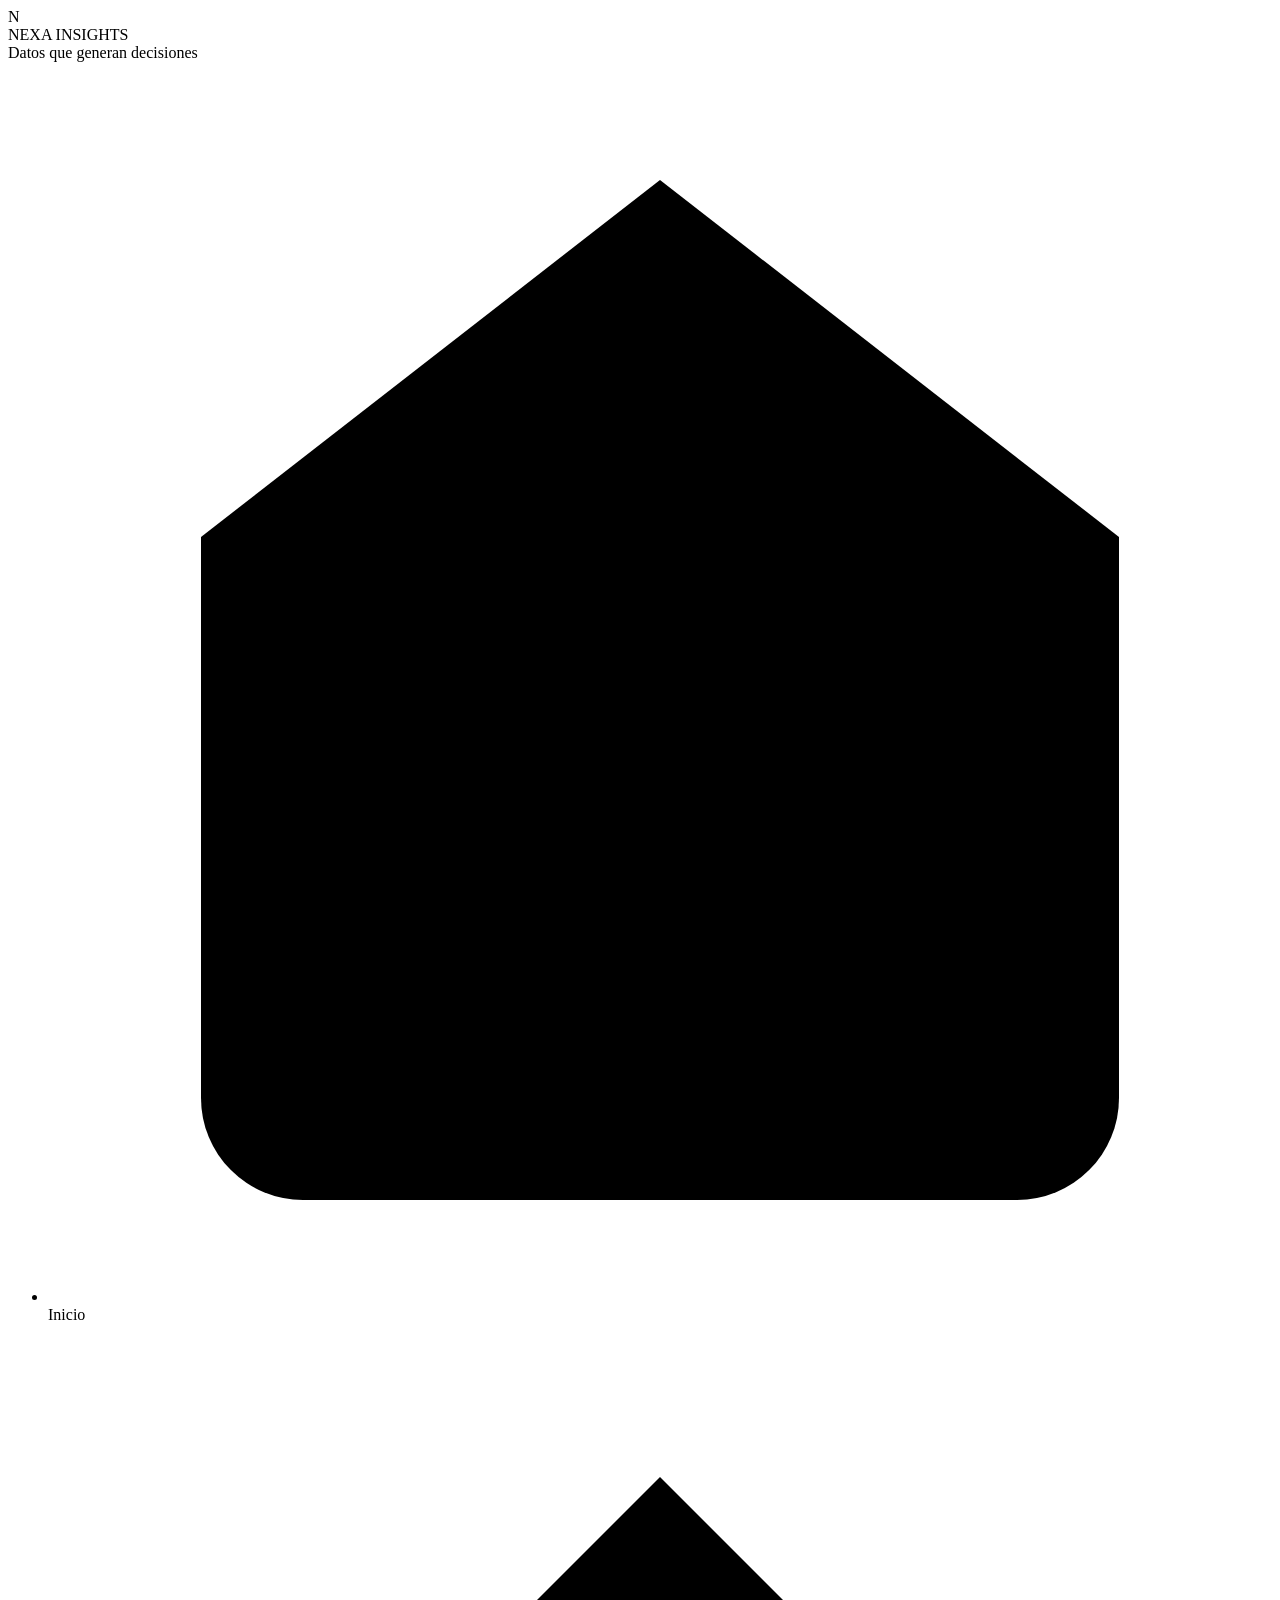
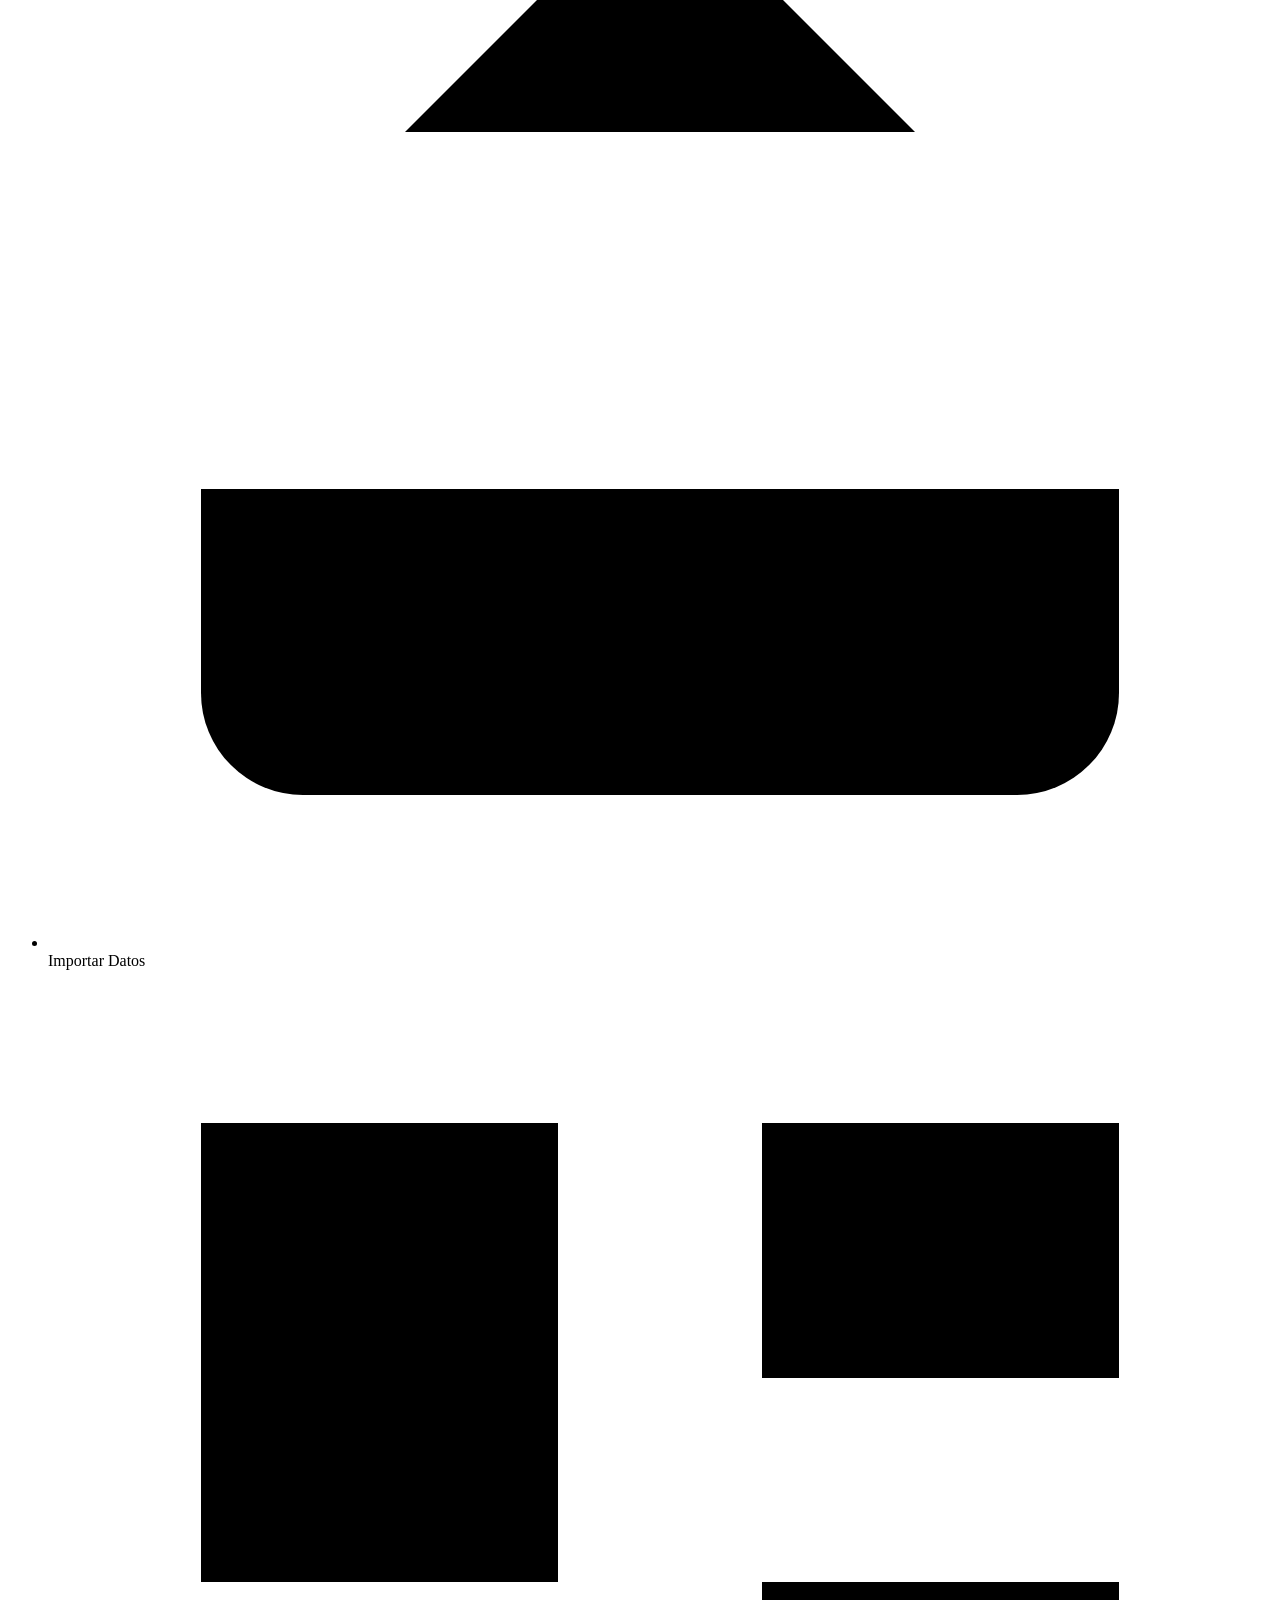
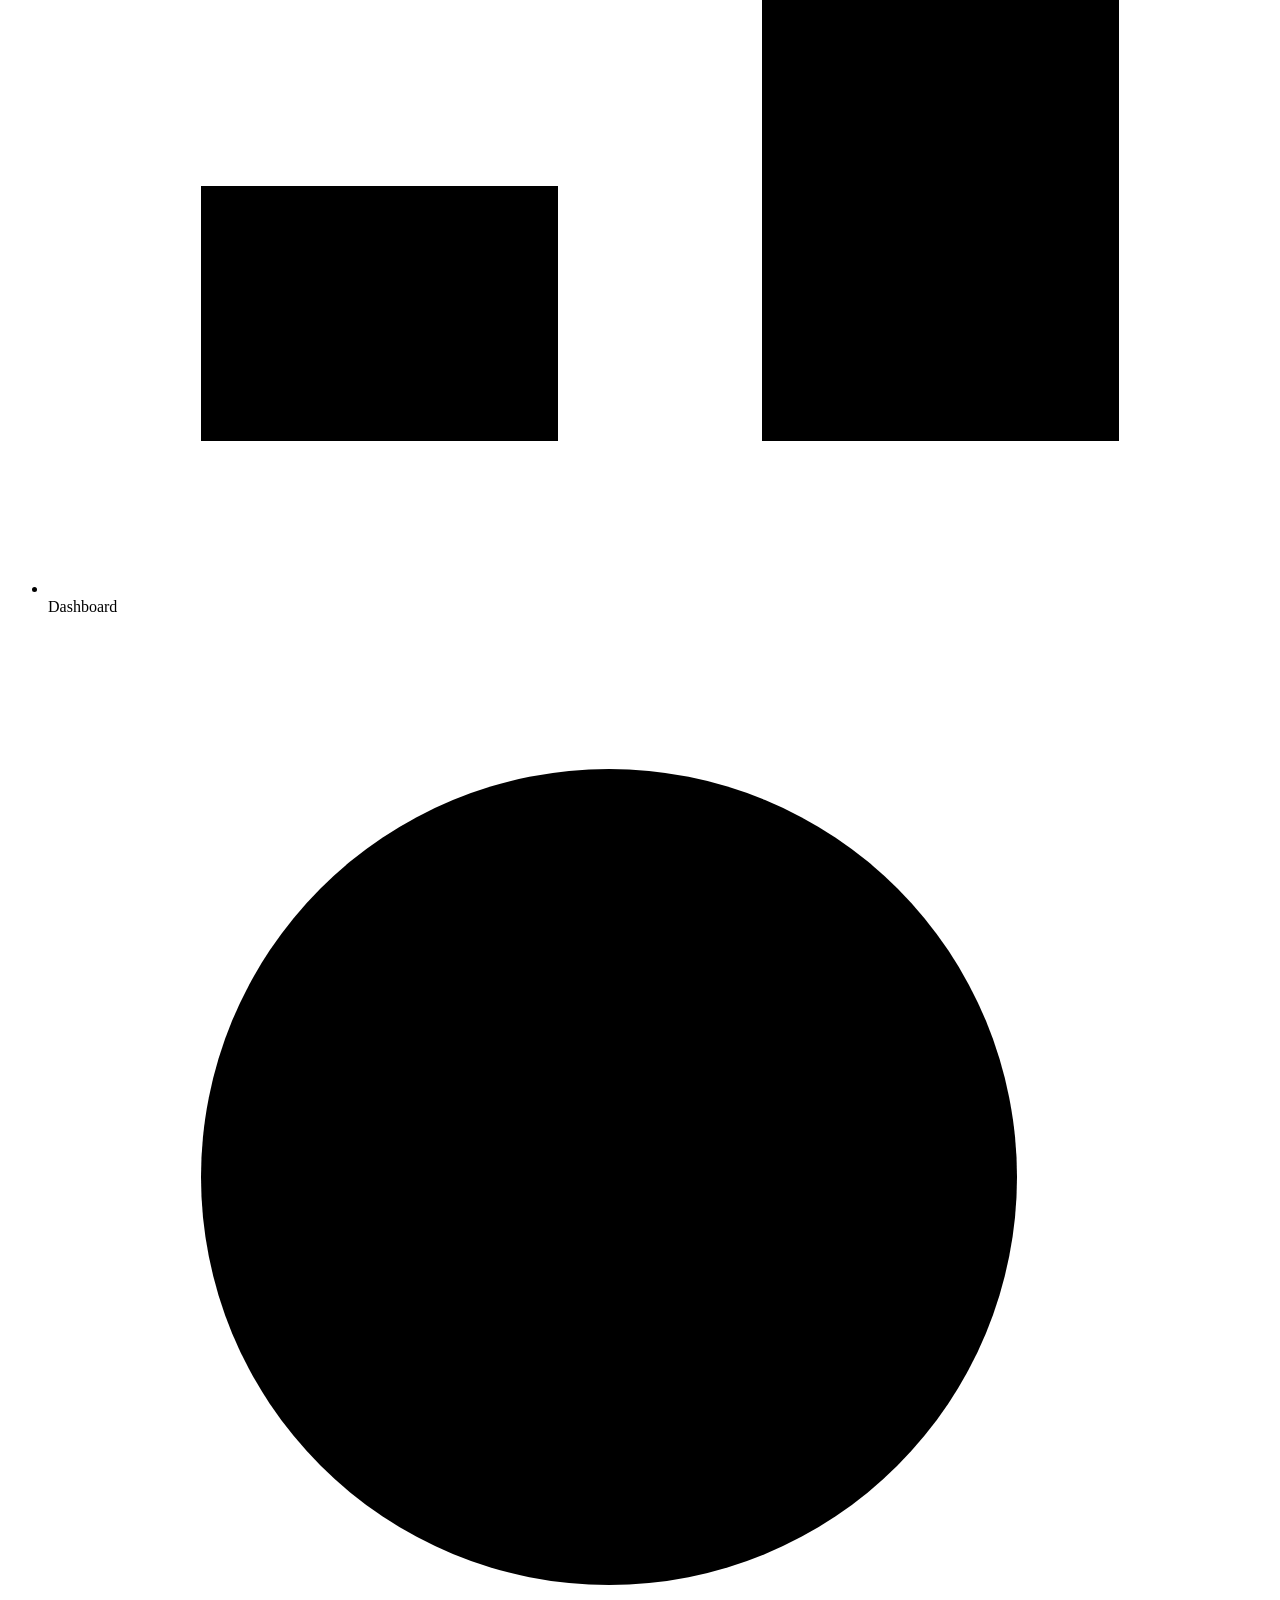
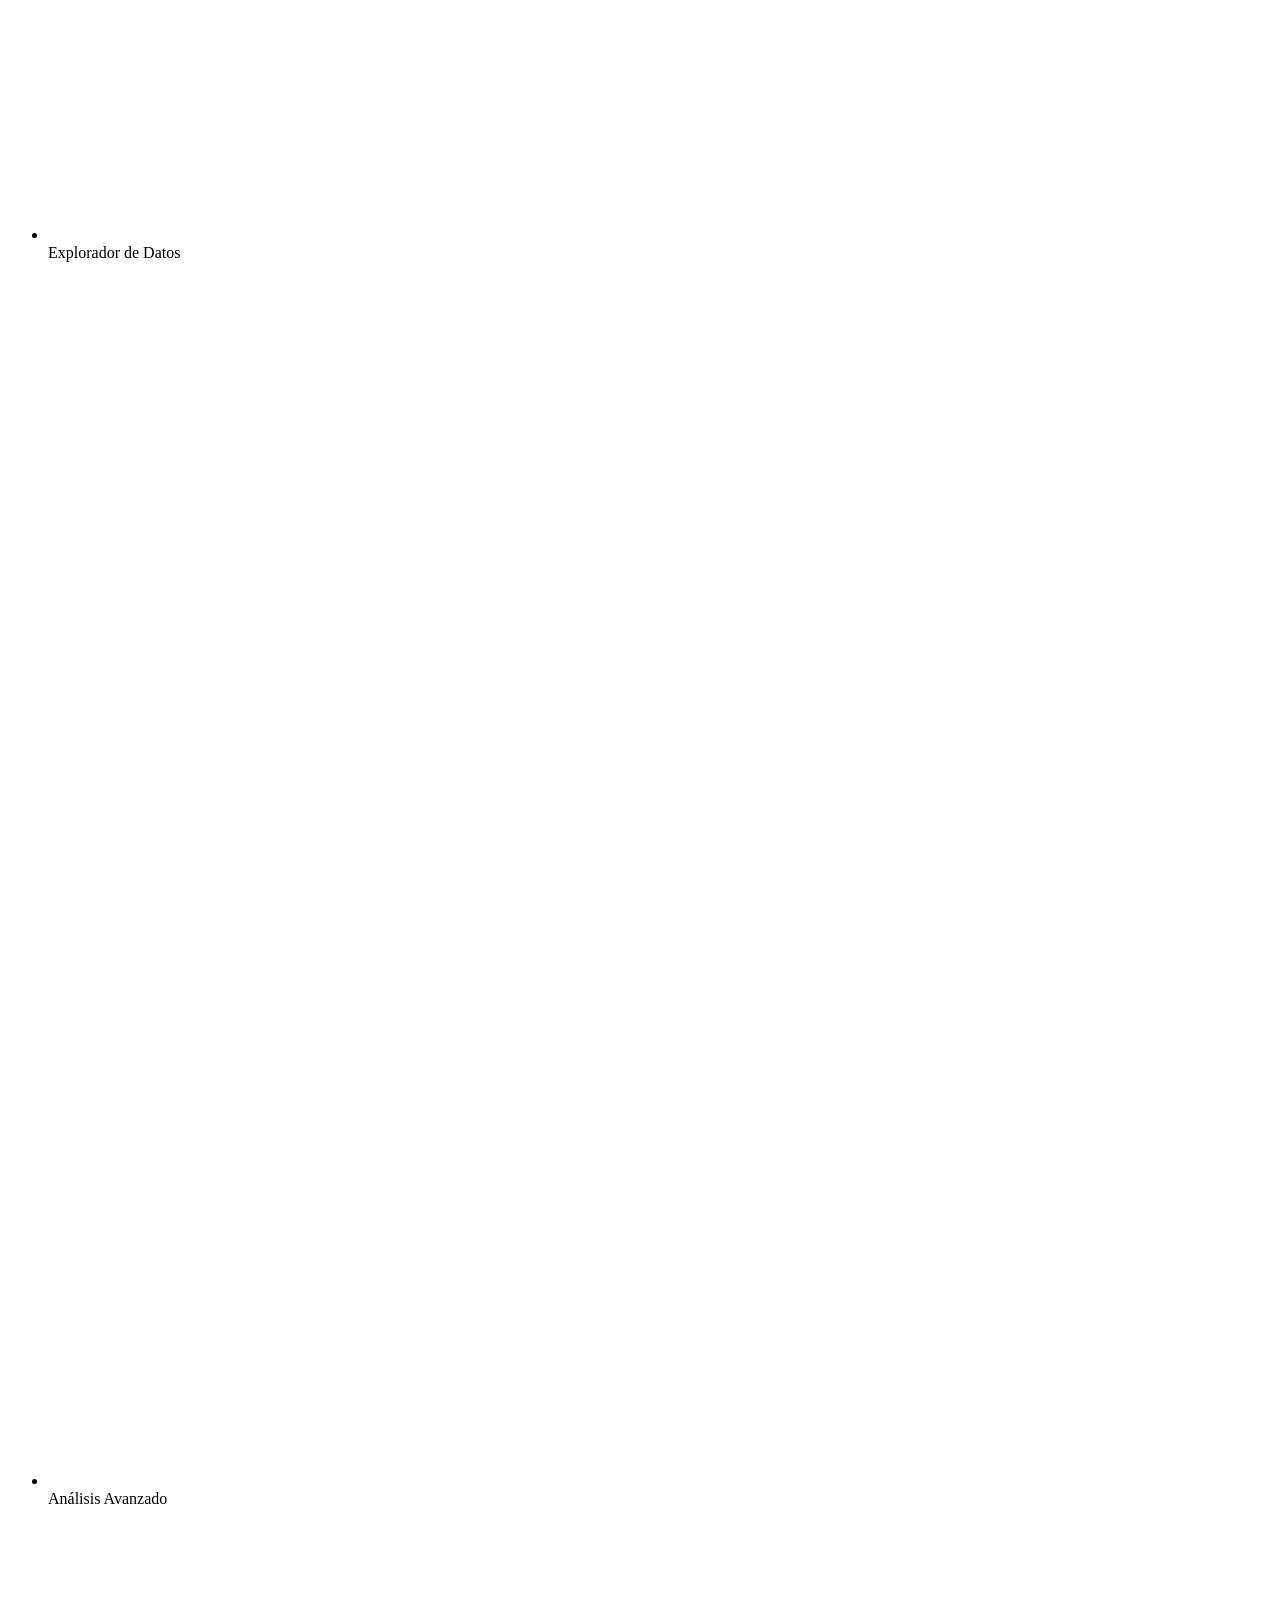
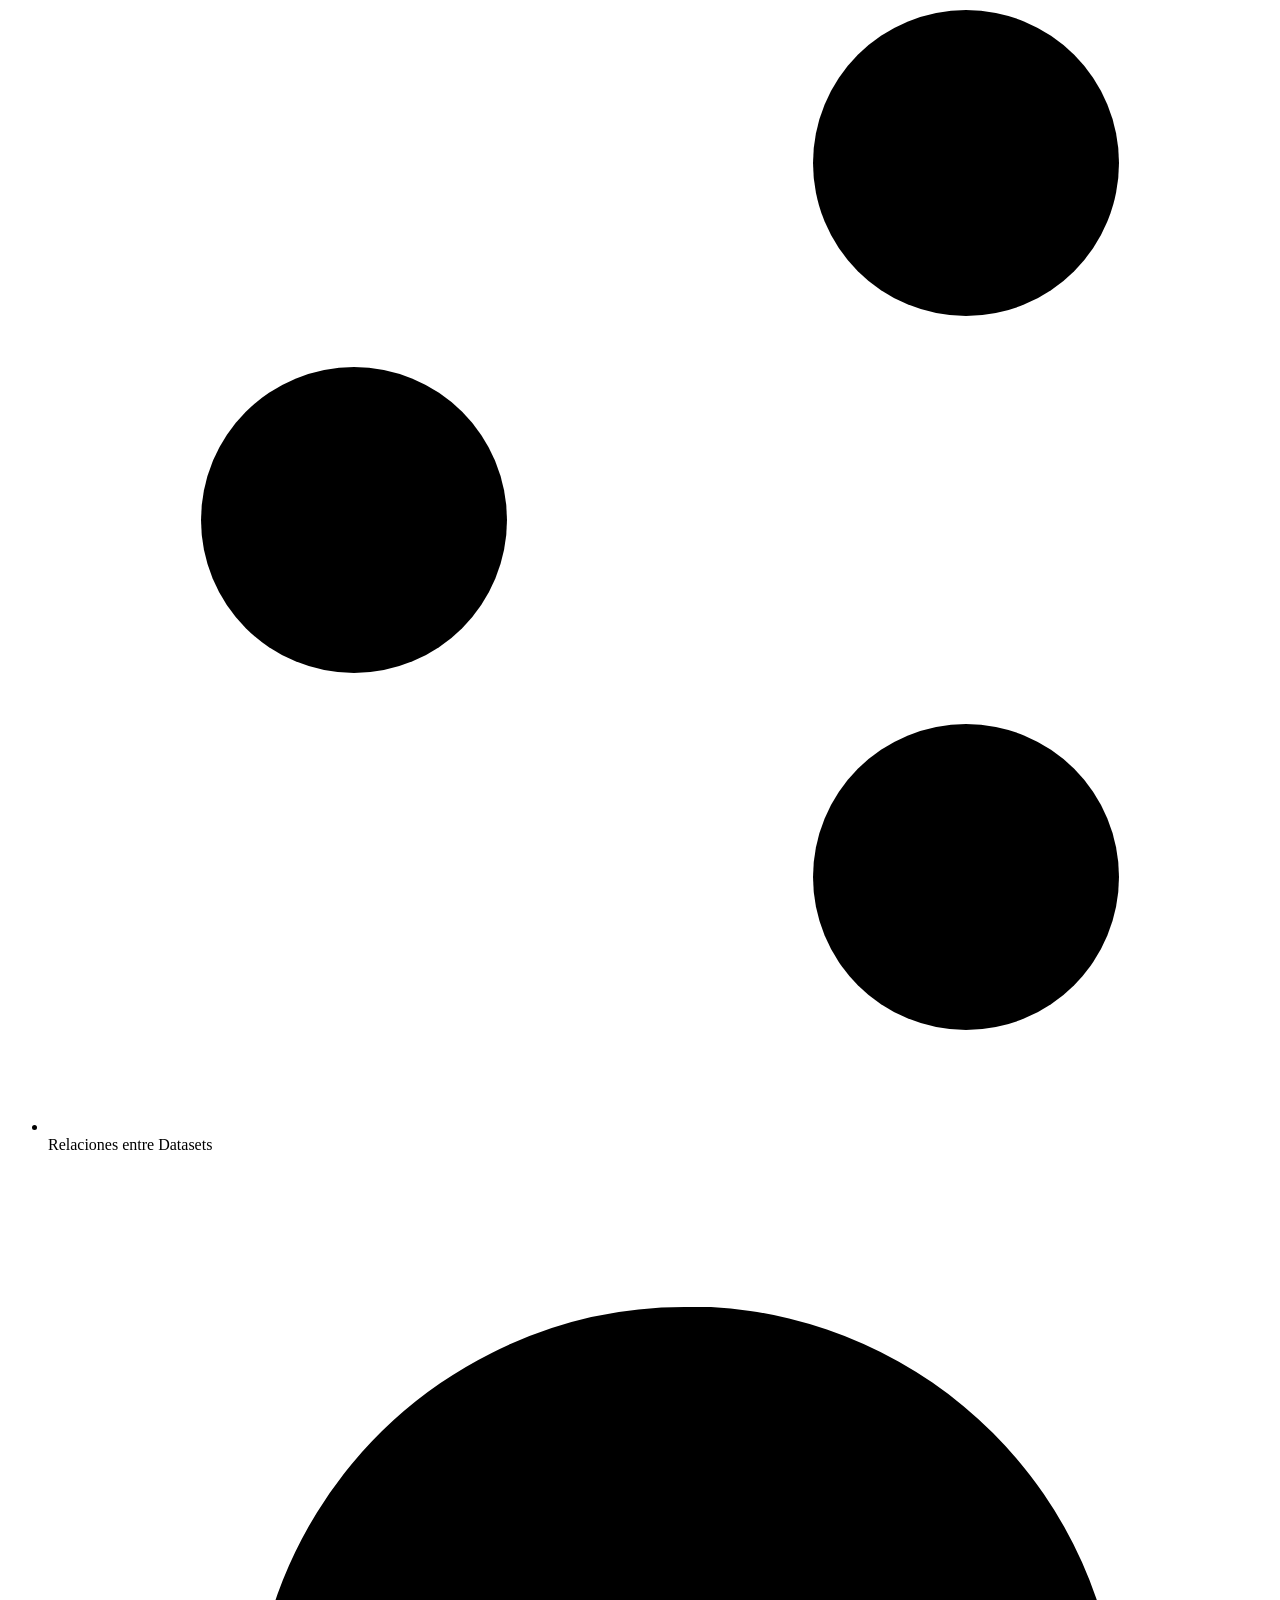
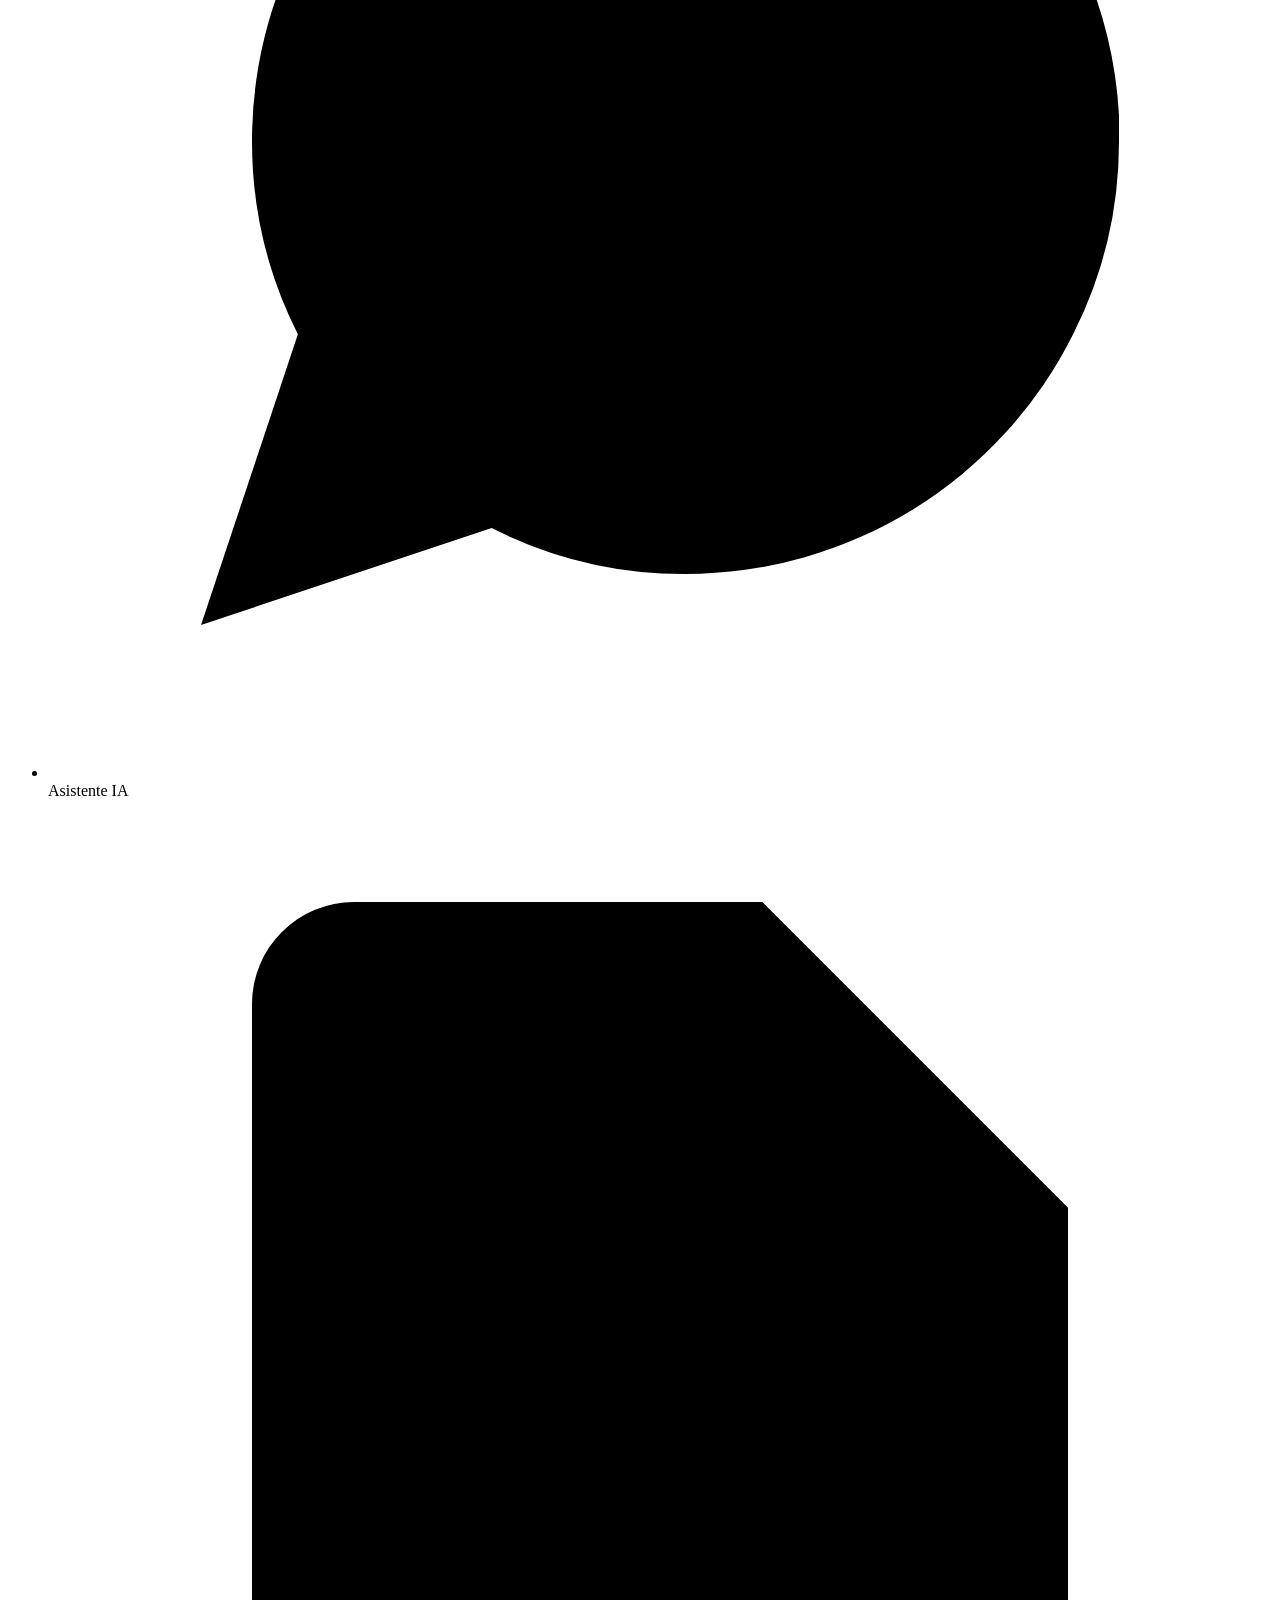
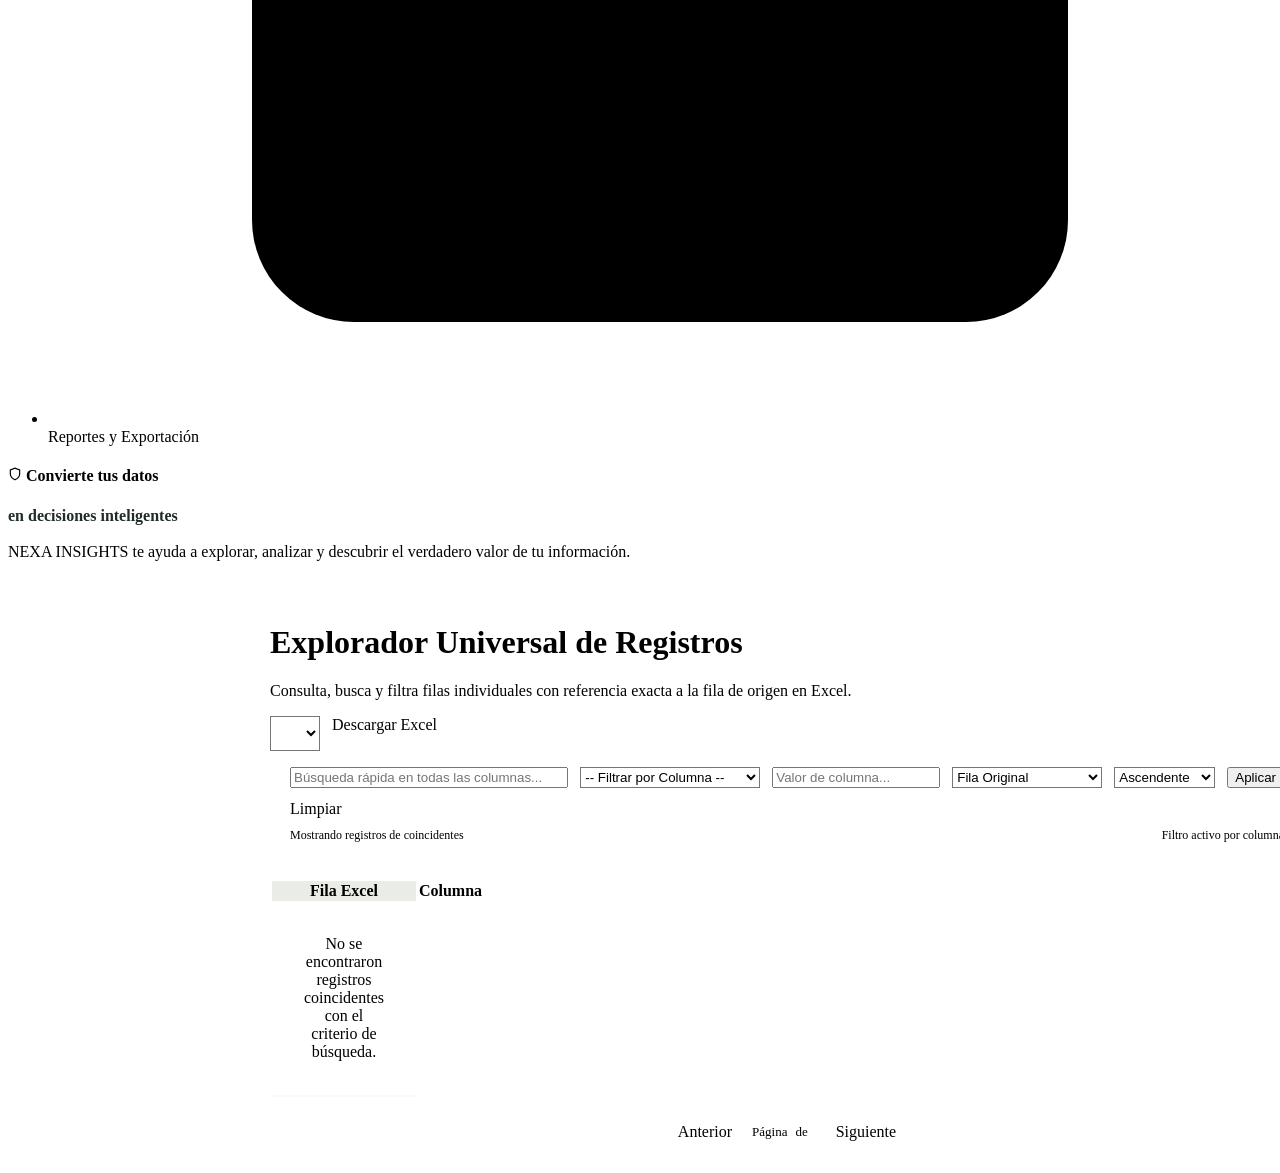
==== src/main/resources/templates/explorer/index.html @ cefeed06 "Initial release: NEXA Insights Intelligent Data Analytics Platform with Power BI interactivity and D" ====
<!DOCTYPE html>
<html xmlns:th="http://www.thymeleaf.org">
<head>
    <meta charset="UTF-8">
    <meta name="viewport" content="width=device-width, initial-scale=1.0">
    <title>Explorador Universal de Datos — NEXA INSIGHTS</title>
    <link rel="preconnect" href="https://fonts.googleapis.com">
    <link rel="preconnect" href="https://fonts.gstatic.com" crossorigin>
    <link href="https://fonts.googleapis.com/css2?family=Inter:wght@400;500;600;700&display=swap" rel="stylesheet">
    <link rel="stylesheet" th:href="@{/css/main.css}">
</head>
<body>
    <div class="app-layout">
        <!-- Sidebar Navigation -->
        <aside class="sidebar-left">
            <div class="brand-section">
                <div class="brand-logo-img">N</div>
                <div>
                    <div class="brand-name">NEXA INSIGHTS</div>
                    <div class="brand-motto">Datos que generan decisiones</div>
                </div>
            </div>

            <ul class="nav-list">
                <li><a th:href="@{/}" class="nav-item-link"><svg viewBox="0 0 24 24"><path d="M3 9l9-7 9 7v11a2 2 0 0 1-2 2H5a2 2 0 0 1-2-2z"></path><polyline points="9 22 9 12 15 12 15 22"></polyline></svg><span>Inicio</span></a></li>
                <li><a th:href="@{/import}" class="nav-item-link"><svg viewBox="0 0 24 24"><path d="M21 15v4a2 2 0 0 1-2 2H5a2 2 0 0 1-2-2v-4"></path><polyline points="17 8 12 3 7 8"></polyline><line x1="12" y1="3" x2="12" y2="15"></line></svg><span>Importar Datos</span></a></li>
                <li><a th:href="@{'/dashboard/' + ${selectedDataset.id}}" class="nav-item-link"><svg viewBox="0 0 24 24"><rect x="3" y="3" width="7" height="9"></rect><rect x="14" y="3" width="7" height="5"></rect><rect x="14" y="12" width="7" height="9"></rect><rect x="3" y="16" width="7" height="5"></rect></svg><span>Dashboard</span></a></li>
                <li><a th:href="@{/explorer}" class="nav-item-link active"><svg viewBox="0 0 24 24"><circle cx="11" cy="11" r="8"></circle><line x1="21" y1="21" x2="16.65" y2="16.65"></line></svg><span>Explorador de Datos</span></a></li>
                <li><a th:href="@{/explorer}" class="nav-item-link"><svg viewBox="0 0 24 24"><line x1="18" y1="20" x2="18" y2="10"></line><line x1="12" y1="20" x2="12" y2="4"></line><line x1="6" y1="20" x2="6" y2="14"></line></svg><span>Análisis Avanzado</span></a></li>
                <li><a th:href="@{/relationships}" class="nav-item-link"><svg viewBox="0 0 24 24"><circle cx="18" cy="5" r="3"></circle><circle cx="6" cy="12" r="3"></circle><circle cx="18" cy="19" r="3"></circle><line x1="8.59" y1="13.51" x2="15.42" y2="17.49"></line><line x1="15.41" y1="6.51" x2="8.59" y2="10.49"></line></svg><span>Relaciones entre Datasets</span></a></li>
                <li><a th:href="@{'/assistant?datasetId=' + ${selectedDataset.id}}" class="nav-item-link"><svg viewBox="0 0 24 24"><path d="M21 11.5a8.38 8.38 0 0 1-.9 3.8 8.5 8.5 0 0 1-7.6 4.7 8.38 8.38 0 0 1-3.8-.9L3 21l1.9-5.7a8.38 8.38 0 0 1-.9-3.8 8.5 8.5 0 0 1 4.7-7.6 8.38 8.38 0 0 1 3.8-.9h.5a8.48 8.48 0 0 1 8 8v.5z"></path></svg><span>Asistente IA</span></a></li>
                <li><a th:href="@{'/reports?datasetId=' + ${selectedDataset.id}}" class="nav-item-link"><svg viewBox="0 0 24 24"><path d="M14 2H6a2 2 0 0 0-2 2v16a2 2 0 0 0 2 2h12a2 2 0 0 0 2-2V8z"></path><polyline points="14 2 14 8 20 8"></polyline><line x1="16" y1="13" x2="8" y2="13"></line><line x1="16" y1="17" x2="8" y2="17"></line><polyline points="10 9 9 9 8 9"></polyline></svg><span>Reportes y Exportación</span></a></li>
            </ul>

            <div class="sidebar-promo-card">
                <h4>
                    <svg width="14" height="14" viewBox="0 0 24 24" fill="none" stroke="currentColor" stroke-width="2"><path d="M12 22s8-4 8-10V5l-8-3-8 3v7c0 6 8 10 8 10z"></path></svg>
                    Convierte tus datos
                </h4>
                <div style="font-weight: 700; color: #202B2A; margin-bottom: 3px;">en decisiones inteligentes</div>
                <p style="color: var(--text-secondary); line-height: 1.35;">NEXA INSIGHTS te ayuda a explorar, analizar y descubrir el verdadero valor de tu información.</p>
            </div>
        </aside>

        <!-- Main Workspace -->
        <main class="center-workspace" style="width: calc(100% - 230px); margin-left: 230px; padding: 24px 32px;">
            <div class="page-header">
                <div>
                    <h1 class="page-title">Explorador Universal de Registros</h1>
                    <p class="page-subtitle">Consulta, busca y filtra filas individuales con referencia exacta a la fila de origen en Excel.</p>
                </div>

                <div style="display: flex; gap: 12px;">
                    <select class="chat-input" style="padding: 8px 14px; background: #fff;" onchange="window.location.href='/explorer?datasetId=' + this.value">
                        <option th:each="ds : ${datasets}" th:value="${ds.id}" th:text="${ds.name}" th:selected="${ds.id == selectedDataset.id}"></option>
                    </select>
                    <a th:href="@{'/reports/export/xlsx/' + ${selectedDataset.id}}" class="btn btn-secondary">
                        Descargar Excel
                    </a>
                </div>
            </div>

            <!-- Barra de Búsqueda y Filtros Avanzados -->
            <div class="card" style="padding: 16px 20px; margin-bottom: 20px;">
                <form method="GET" th:action="@{/explorer}" style="display: flex; flex-direction: column; gap: 12px;">
                    <input type="hidden" name="datasetId" th:value="${selectedDataset.id}">
                    <div style="display: flex; gap: 12px; flex-wrap: wrap;">
                        <input type="text" name="search" th:value="${search}" placeholder="Búsqueda rápida en todas las columnas..." class="chat-input" style="flex: 2; min-width: 250px;">
                        
                        <!-- Filtro específico por columna -->
                        <select name="columnFilter" class="chat-input" style="flex: 1; min-width: 180px; background: #fff;">
                            <option value="">-- Filtrar por Columna --</option>
                            <option th:each="c : ${selectedDataset.columns}" th:value="${c.key}" th:text="${c.originalName}" th:selected="${c.key == columnFilter}"></option>
                        </select>
                        <input type="text" name="filterValue" th:value="${filterValue}" placeholder="Valor de columna..." class="chat-input" style="flex: 1; min-width: 160px;">

                        <!-- Ordenamiento -->
                        <select name="sortBy" class="chat-input" style="min-width: 150px; background: #fff;">
                            <option value="rowNumber" th:selected="${sortBy == 'rowNumber'}">Fila Original</option>
                            <option th:each="c : ${selectedDataset.columns}" th:value="${c.key}" th:text="'Ordenar: ' + ${c.originalName}" th:selected="${c.key == sortBy}"></option>
                        </select>
                        <select name="sortDir" class="chat-input" style="min-width: 100px; background: #fff;">
                            <option value="asc" th:selected="${sortDir == 'asc'}">Ascendente</option>
                            <option value="desc" th:selected="${sortDir == 'desc'}">Descendente</option>
                        </select>

                        <button type="submit" class="btn btn-primary">Aplicar</button>
                        <a th:href="@{'/explorer?datasetId=' + ${selectedDataset.id}}" class="btn btn-secondary">Limpiar</a>
                    </div>
                </form>
                <div style="margin-top: 10px; font-size: 12px; color: var(--text-secondary); display: flex; justify-content: space-between;">
                    <span>Mostrando <strong th:text="${records.size()}"></strong> registros de <strong th:text="${totalFiltered}"></strong> coincidentes</span>
                    <span th:if="${columnFilter != null && !columnFilter.isEmpty()}" class="badge">Filtro activo por columna</span>
                </div>
            </div>

            <!-- Tabla de Registros Paginada -->
            <div class="table-responsive">
                <table class="data-table">
                    <thead>
                        <tr>
                            <th style="background: #EAECE6; color: var(--brand-dark); width: 80px;">Fila Excel</th>
                            <th th:each="col : ${selectedDataset.columns}" th:text="${col.originalName}">Columna</th>
                        </tr>
                    </thead>
                    <tbody>
                        <tr th:if="${records.isEmpty()}">
                            <td th:colspan="${selectedDataset.columns.size() + 1}" style="text-align: center; padding: 32px; color: var(--text-secondary);">
                                No se encontraron registros coincidentes con el criterio de búsqueda.
                            </td>
                        </tr>
                        <tr th:each="rec : ${records}">
                            <td style="font-weight: 600; color: var(--brand-dark); background: #FAFBF9;" th:text="'#' + ${rec.rowNumber}"></td>
                            <td th:each="col : ${selectedDataset.columns}" th:text="${rec.getValue(col.key)}"></td>
                        </tr>
                    </tbody>
                </table>
            </div>

            <!-- Paginación -->
            <div th:if="${totalPages > 1}" style="display: flex; justify-content: center; gap: 8px; margin-top: 24px;">
                <a th:if="${currentPage > 0}" 
                   th:href="@{/explorer(datasetId=${selectedDataset.id}, page=${currentPage - 1}, search=${search})}" 
                   class="btn btn-secondary">Anterior</a>

                <span style="display: flex; align-items: center; padding: 0 12px; font-size: 13px; color: var(--text-secondary);">
                    Página <strong th:text="${currentPage + 1}" style="margin: 0 4px;"></strong> de <strong th:text="${totalPages}" style="margin: 0 4px;"></strong>
                </span>

                <a th:if="${currentPage + 1 < totalPages}" 
                   th:href="@{/explorer(datasetId=${selectedDataset.id}, page=${currentPage + 1}, search=${search})}" 
                   class="btn btn-secondary">Siguiente</a>
            </div>
        </main>
    </div>
</body>
</html>
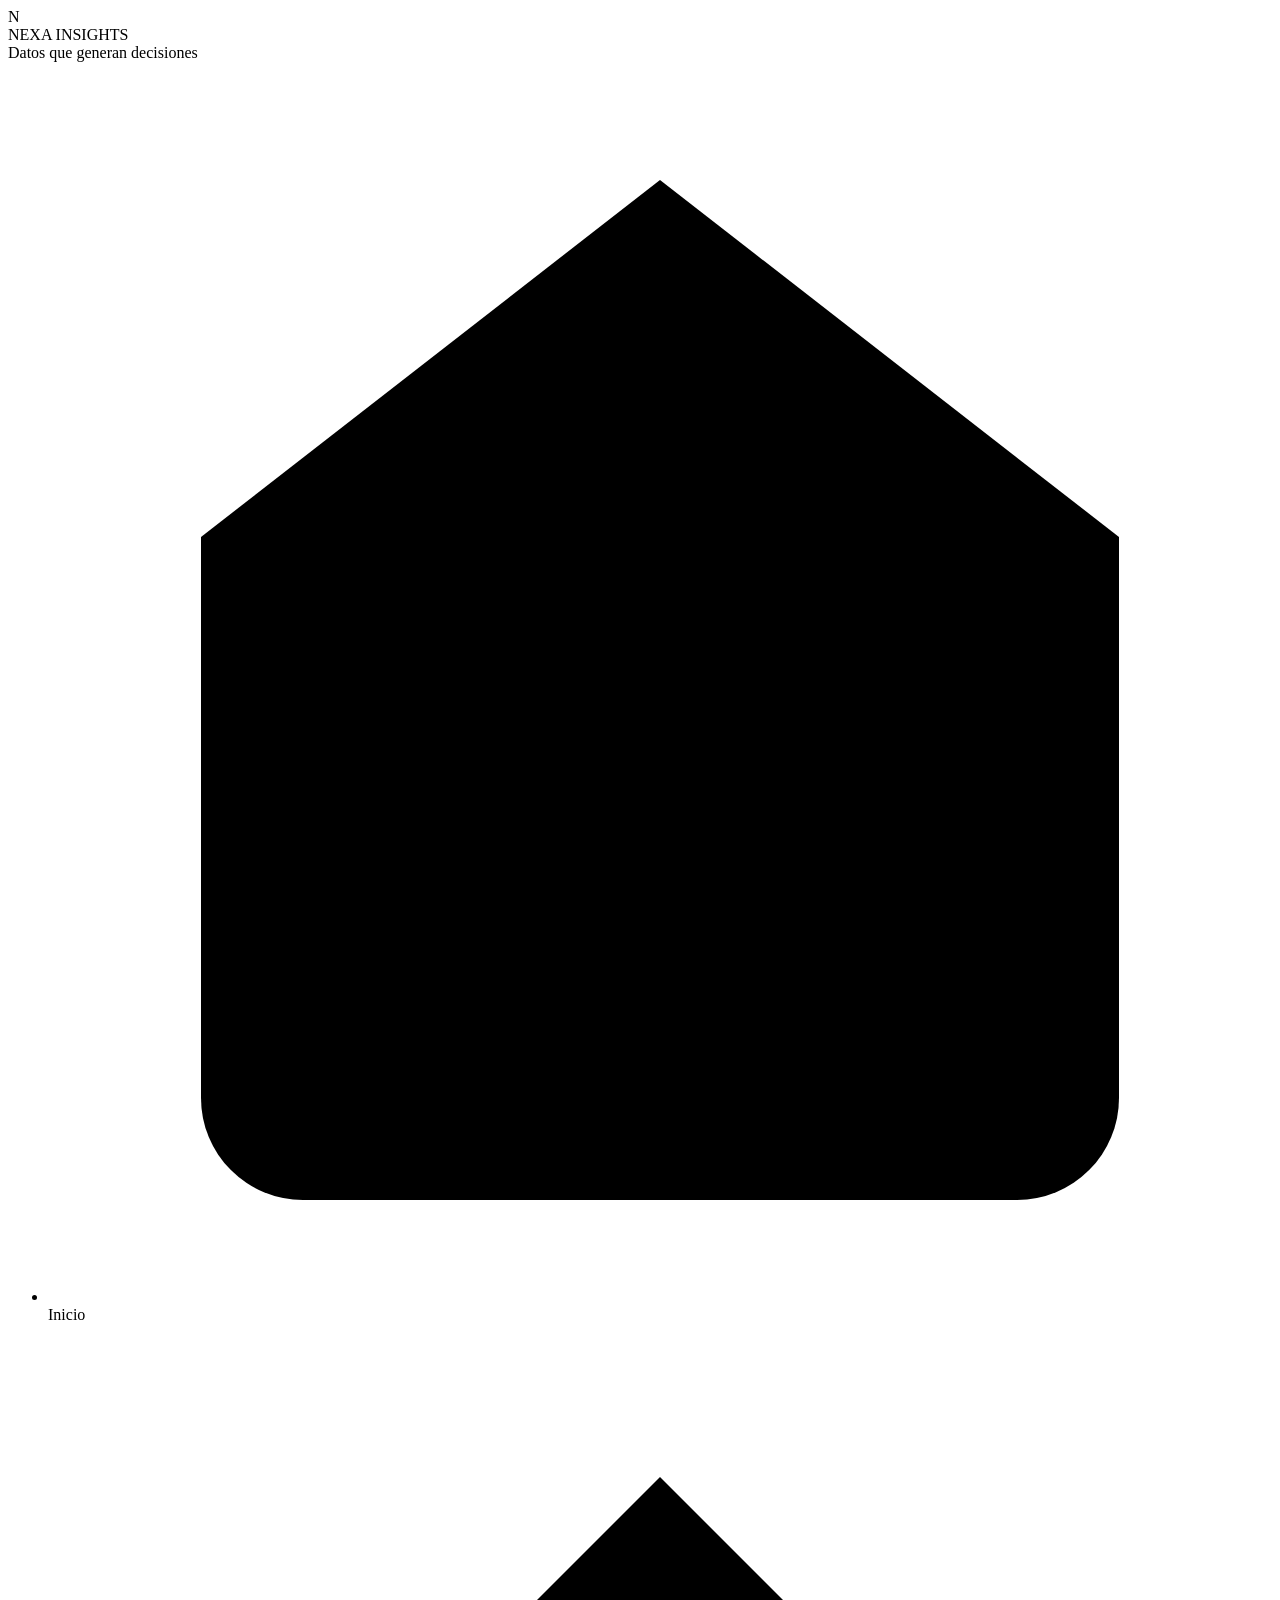
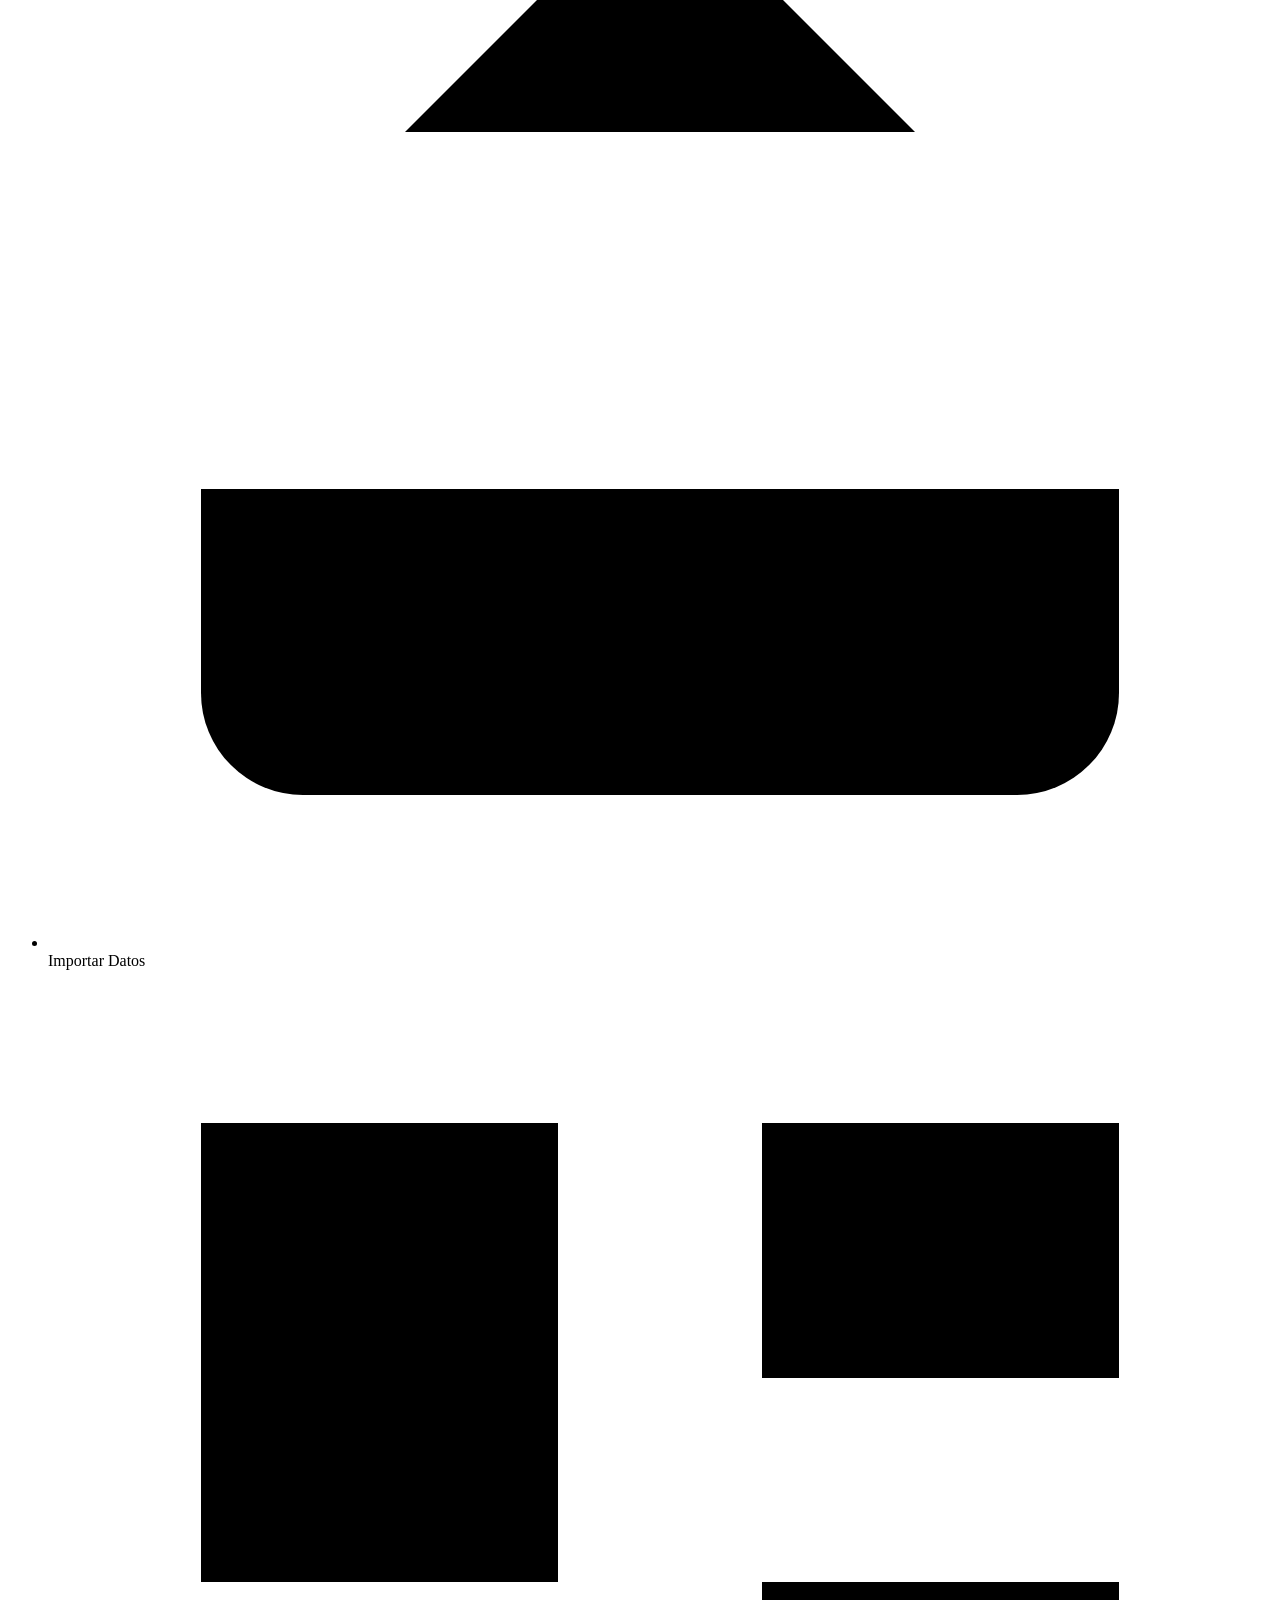
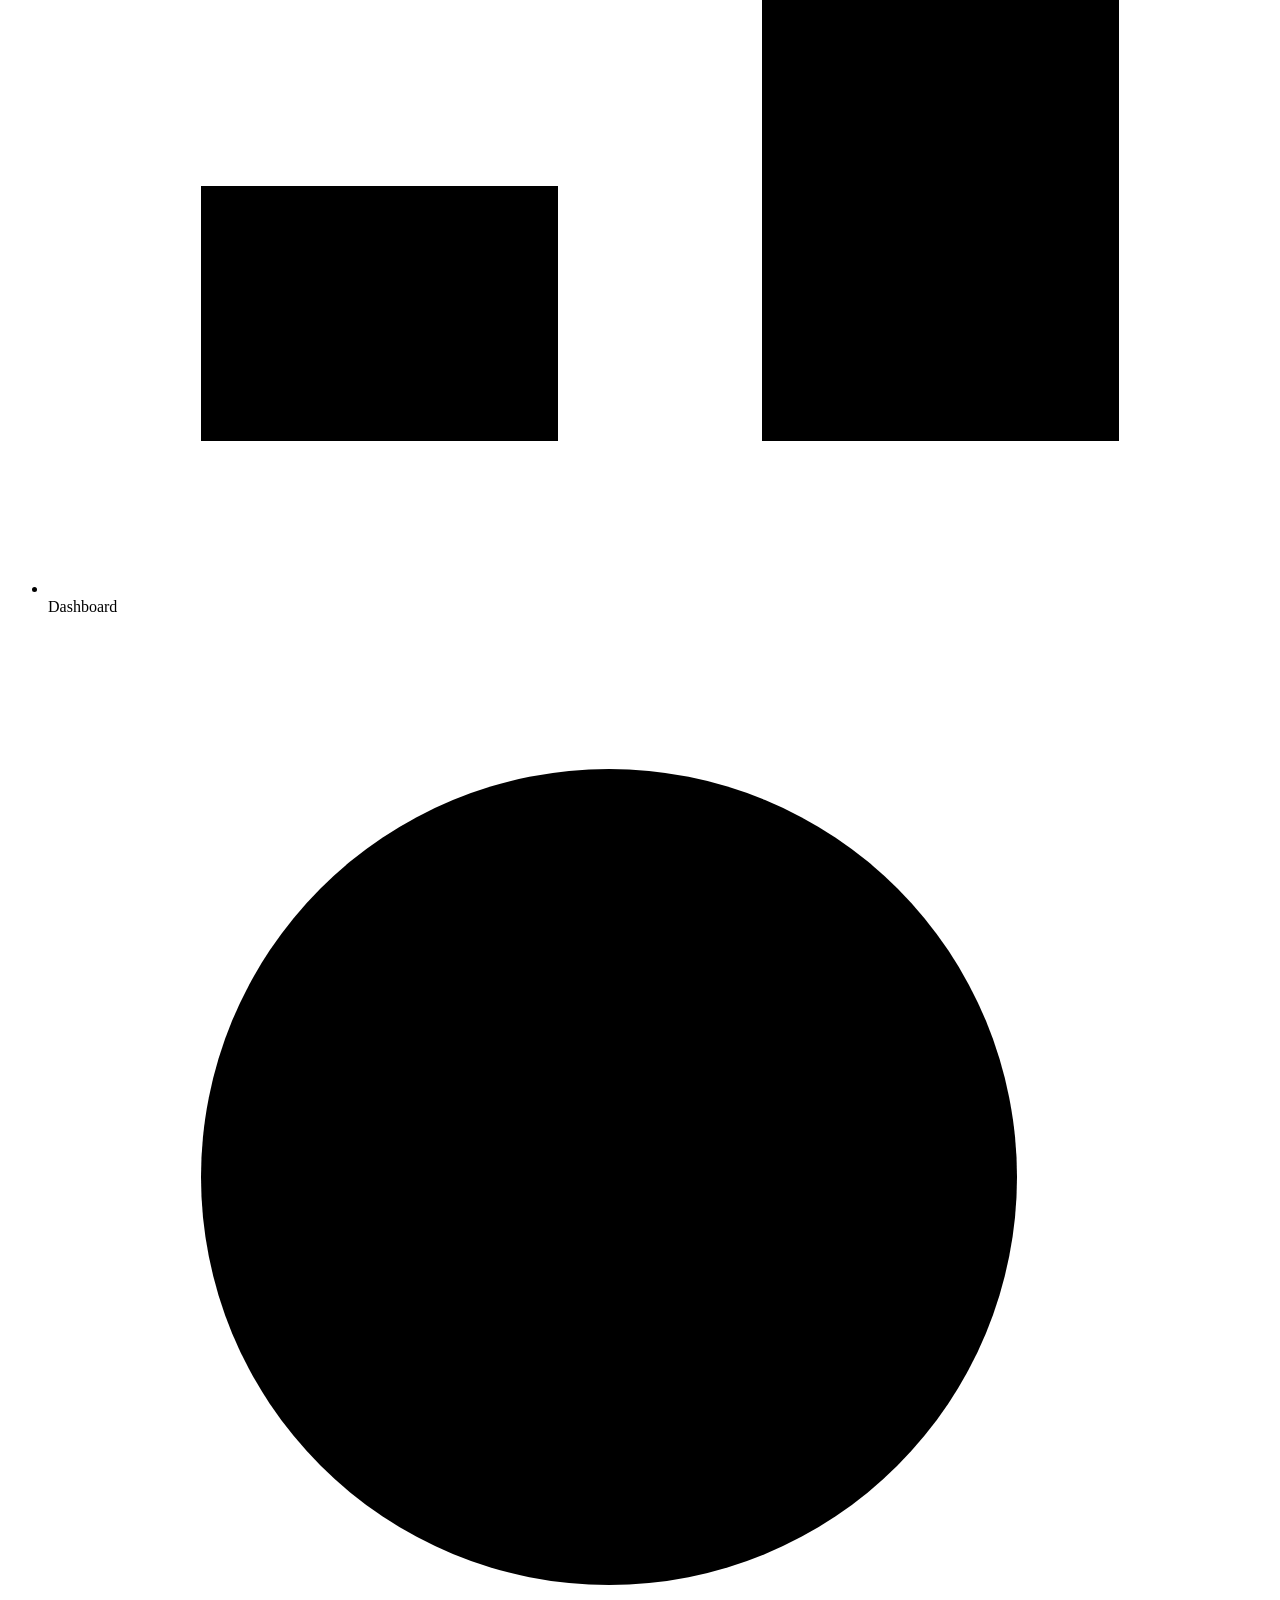
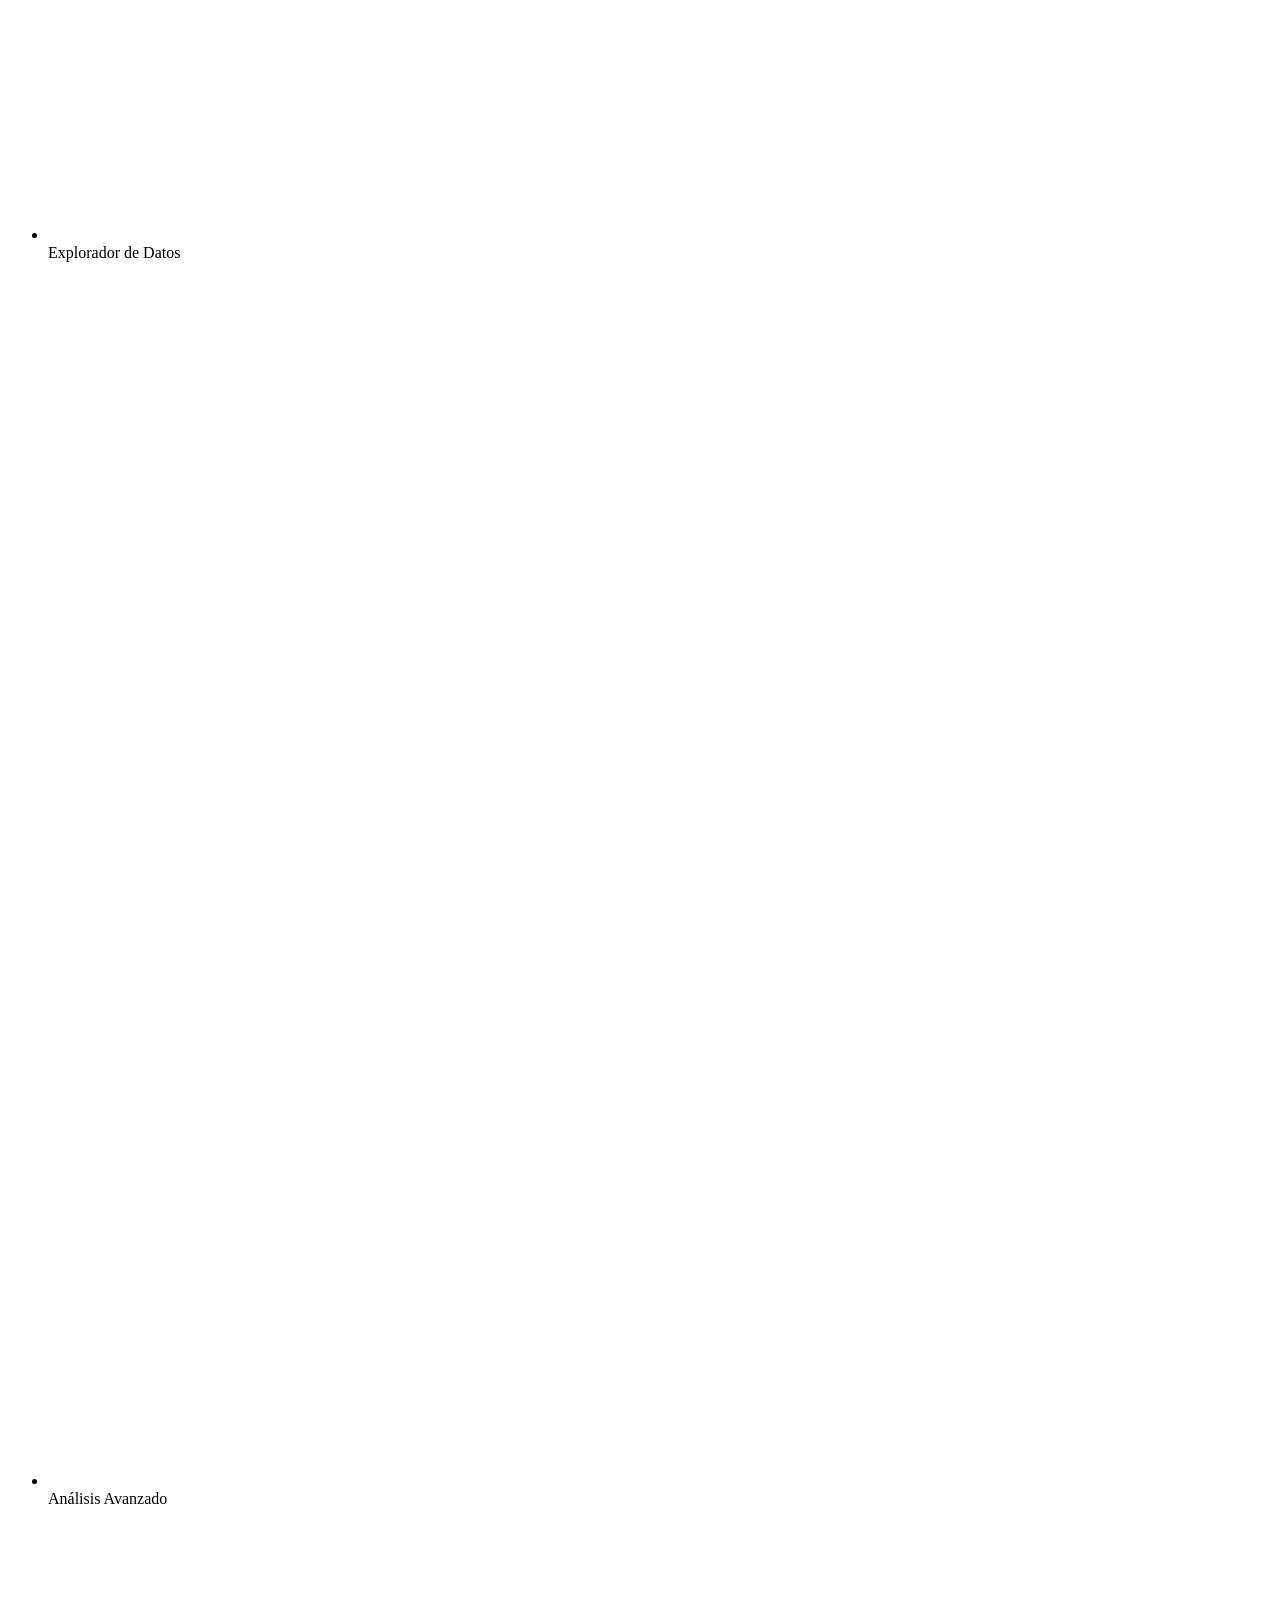
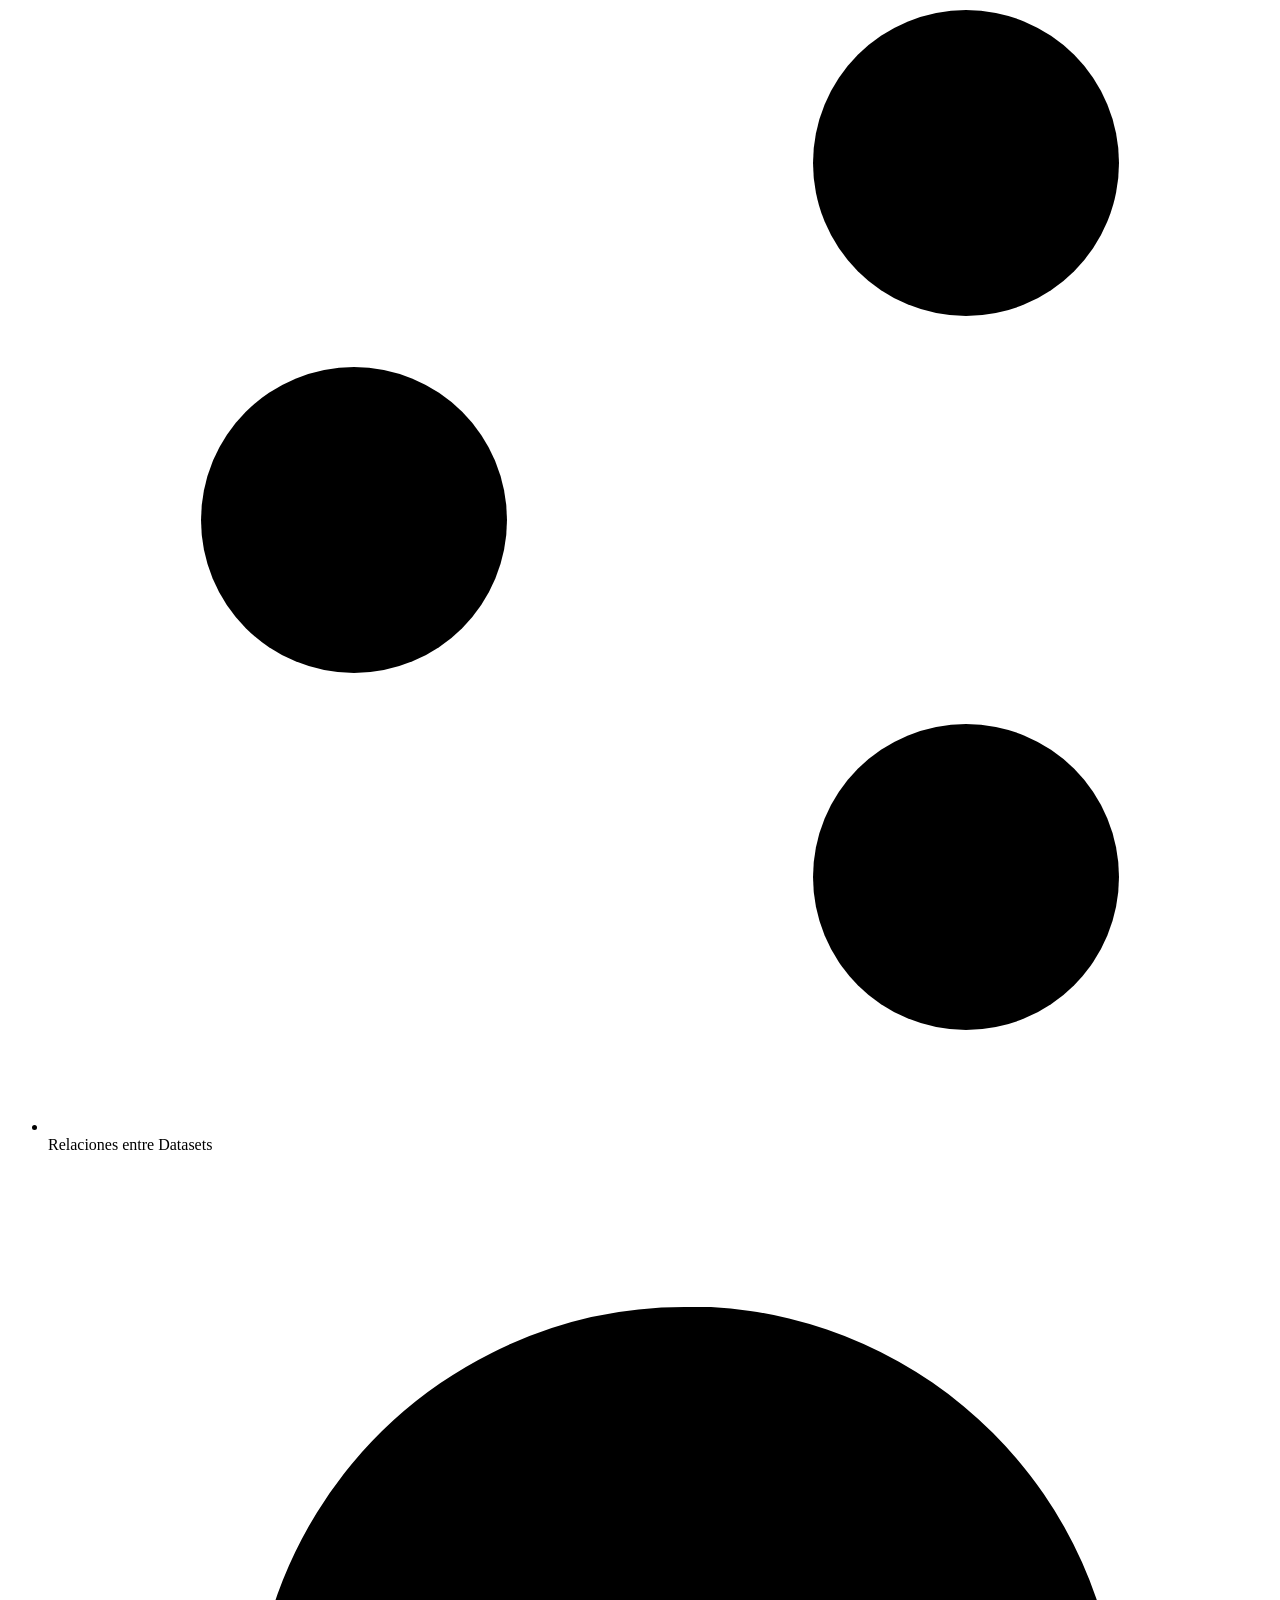
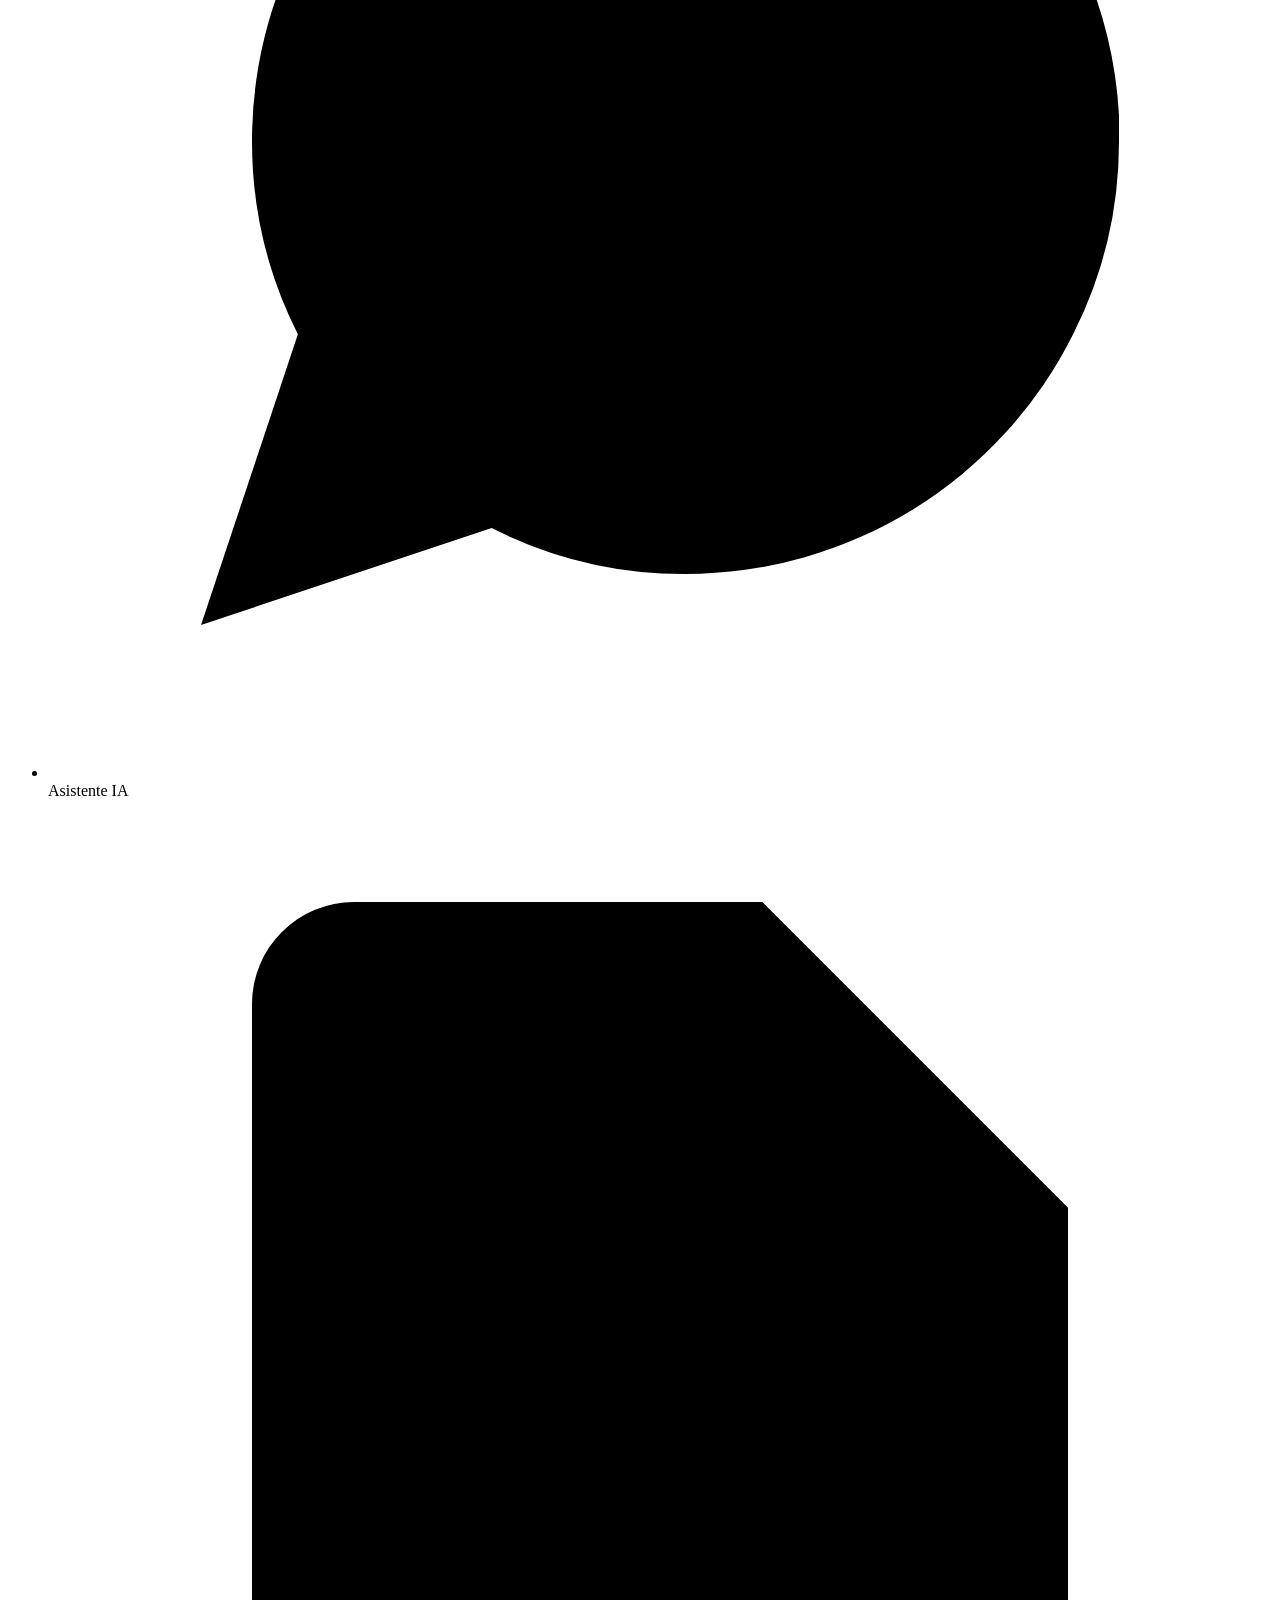
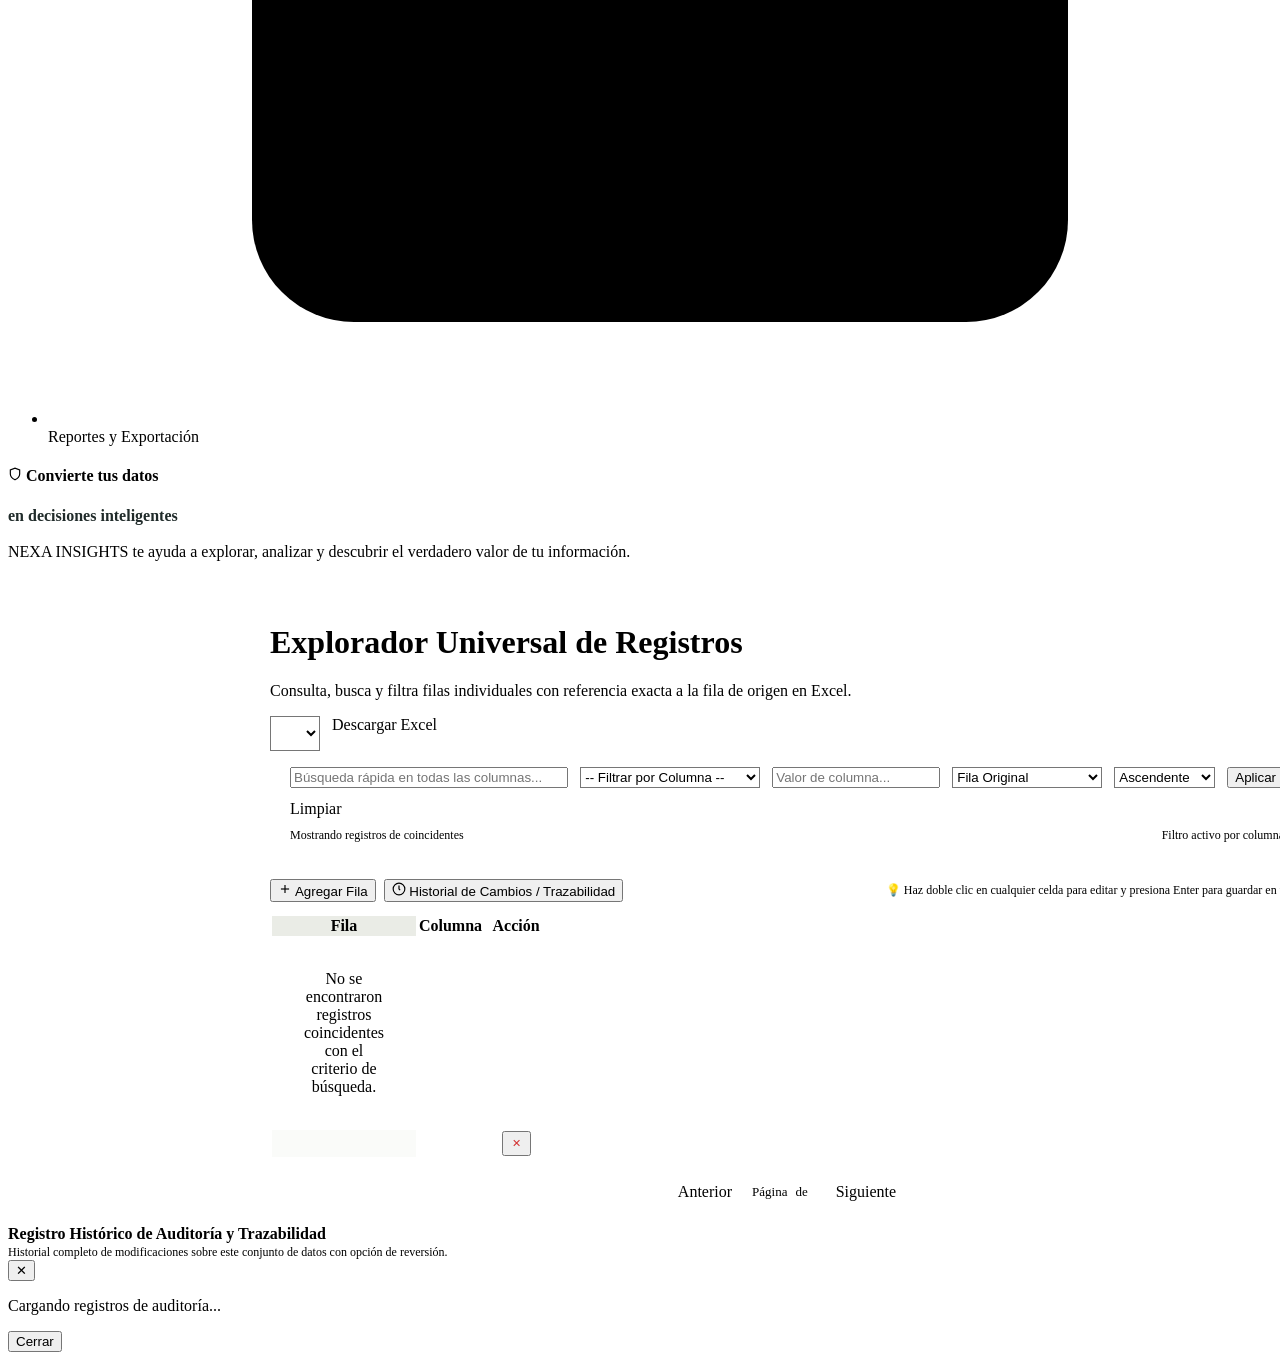
==== commit bd9ea331: "feat: in-place spreadsheet data editor, audit versioning, PDF report generator and Excel live previe" ====
--- a/src/main/resources/templates/explorer/index.html
+++ b/src/main/resources/templates/explorer/index.html
@@ -95,23 +95,57 @@
             </div>
 
             <!-- Tabla de Registros Paginada -->
+            <!-- Barra de Acciones del Editor -->
+            <div style="display: flex; justify-content: space-between; align-items: center; margin-bottom: 12px;">
+                <div style="display: flex; gap: 8px;">
+                    <button type="button" class="btn btn-primary" onclick="addNewRow()">
+                        <svg width="14" height="14" viewBox="0 0 24 24" fill="none" stroke="currentColor" stroke-width="2"><line x1="12" y1="5" x2="12" y2="19"></line><line x1="5" y1="12" x2="19" y2="12"></line></svg>
+                        Agregar Fila
+                    </button>
+                    <button type="button" class="btn btn-secondary" onclick="openAuditModal()">
+                        <svg width="14" height="14" viewBox="0 0 24 24" fill="none" stroke="currentColor" stroke-width="2"><circle cx="12" cy="12" r="10"></circle><polyline points="12 6 12 12 14 14"></polyline></svg>
+                        Historial de Cambios / Trazabilidad
+                    </button>
+                </div>
+                <div style="font-size: 12px; color: var(--text-secondary);">
+                    💡 Haz doble clic en cualquier celda para editar y presiona Enter para guardar en vivo.
+                </div>
+            </div>
+
+            <!-- Tabla de Registros Paginada con Edición en Vivo -->
             <div class="table-responsive">
-                <table class="data-table">
+                <table class="data-table" id="editorGrid">
                     <thead>
                         <tr>
-                            <th style="background: #EAECE6; color: var(--brand-dark); width: 80px;">Fila Excel</th>
+                            <th style="background: #EAECE6; color: var(--brand-dark); width: 70px;">Fila</th>
                             <th th:each="col : ${selectedDataset.columns}" th:text="${col.originalName}">Columna</th>
+                            <th style="width: 60px; text-align: center;">Acción</th>
                         </tr>
                     </thead>
                     <tbody>
                         <tr th:if="${records.isEmpty()}">
-                            <td th:colspan="${selectedDataset.columns.size() + 1}" style="text-align: center; padding: 32px; color: var(--text-secondary);">
+                            <td th:colspan="${selectedDataset.columns.size() + 2}" style="text-align: center; padding: 32px; color: var(--text-secondary);">
                                 No se encontraron registros coincidentes con el criterio de búsqueda.
                             </td>
                         </tr>
-                        <tr th:each="rec : ${records}">
+                        <tr th:each="rec : ${records}" th:id="'row-' + ${rec.id}">
                             <td style="font-weight: 600; color: var(--brand-dark); background: #FAFBF9;" th:text="'#' + ${rec.rowNumber}"></td>
-                            <td th:each="col : ${selectedDataset.columns}" th:text="${rec.getValue(col.key)}"></td>
+                            <td th:each="col : ${selectedDataset.columns}" 
+                                class="editable-cell"
+                                th:data-record-id="${rec.id}"
+                                th:data-col-key="${col.key}"
+                                th:data-col-name="${col.originalName}"
+                                ondblclick="makeEditable(this)"
+                                th:text="${rec.getValue(col.key)}">
+                            </td>
+                            <td style="text-align: center;">
+                                <button type="button" class="btn btn-secondary" style="padding: 4px 8px; font-size: 11px; color: #D32F2F;" 
+                                        th:data-record-id="${rec.id}"
+                                        th:data-row-num="${rec.rowNumber}"
+                                        onclick="confirmDeleteRow(this.getAttribute('data-record-id'), this.getAttribute('data-row-num'))">
+                                    ✕
+                                </button>
+                            </td>
                         </tr>
                     </tbody>
                 </table>
@@ -133,5 +167,182 @@
             </div>
         </main>
     </div>
+
+    <!-- Modal Historial de Auditoría / Trazabilidad -->
+    <div id="auditModal" class="nexa-modal-backdrop">
+        <div class="nexa-modal-content">
+            <div class="nexa-modal-header">
+                <div>
+                    <h3 style="font-size: 16px; font-weight: 700; color: var(--brand-dark); margin: 0;">Registro Histórico de Auditoría y Trazabilidad</h3>
+                    <p style="font-size: 12px; color: var(--text-secondary); margin: 2px 0 0;">Historial completo de modificaciones sobre este conjunto de datos con opción de reversión.</p>
+                </div>
+                <button type="button" class="btn btn-secondary" onclick="closeAuditModal()">✕</button>
+            </div>
+            <div class="nexa-modal-body" id="auditModalBody">
+                <p>Cargando registros de auditoría...</p>
+            </div>
+            <div class="nexa-modal-footer">
+                <button type="button" class="btn btn-secondary" onclick="closeAuditModal()">Cerrar</button>
+            </div>
+        </div>
+    </div>
+
+    <script th:inline="javascript">
+        const datasetId = /*[[${selectedDataset.id}]]*/ '';
+
+        function makeEditable(cell) {
+            if (cell.classList.contains('cell-editing')) return;
+
+            const recordId = cell.getAttribute('data-record-id');
+            const colKey = cell.getAttribute('data-col-key');
+            const originalValue = cell.innerText.trim();
+
+            cell.classList.add('cell-editing');
+            const input = document.createElement('input');
+            input.type = 'text';
+            input.value = originalValue;
+            input.className = 'chat-input';
+            input.style.width = '100%';
+            input.style.padding = '4px 6px';
+            input.style.fontSize = '13px';
+
+            cell.innerHTML = '';
+            cell.appendChild(input);
+            input.focus();
+
+            function save() {
+                const newValue = input.value.trim();
+                cell.classList.remove('cell-editing');
+
+                if (newValue === originalValue) {
+                    cell.innerText = originalValue;
+                    return;
+                }
+
+                cell.innerHTML = '<em>Guardando...</em>';
+
+                fetch('/api/editor/datasets/' + datasetId + '/cell', {
+                    method: 'PUT',
+                    headers: { 'Content-Type': 'application/json' },
+                    body: JSON.stringify({
+                        recordId: recordId,
+                        columnKey: colKey,
+                        newValue: newValue,
+                        reason: 'Edición manual de celda'
+                    })
+                })
+                .then(r => r.json())
+                .then(data => {
+                    if (data.success) {
+                        cell.innerText = (data.newValue !== null && data.newValue !== undefined) ? data.newValue : '';
+                        cell.classList.add('cell-modified');
+                    } else {
+                        alert('Error al guardar: ' + (data.error || 'Desconocido'));
+                        cell.innerText = originalValue;
+                    }
+                })
+                .catch(err => {
+                    alert('Error en conexión: ' + err.message);
+                    cell.innerText = originalValue;
+                });
+            }
+
+            input.addEventListener('blur', save);
+            input.addEventListener('keydown', function(e) {
+                if (e.key === 'Enter') {
+                    input.blur();
+                } else if (e.key === 'Escape') {
+                    cell.classList.remove('cell-editing');
+                    cell.innerText = originalValue;
+                }
+            });
+        }
+
+        function addNewRow() {
+            fetch('/api/editor/datasets/' + datasetId + '/rows', {
+                method: 'POST',
+                headers: { 'Content-Type': 'application/json' },
+                body: JSON.stringify({})
+            })
+            .then(r => r.json())
+            .then(data => {
+                if (data.success) {
+                    window.location.reload();
+                } else {
+                    alert('Error al crear fila: ' + (data.error || 'Desconocido'));
+                }
+            });
+        }
+
+        function confirmDeleteRow(recordId, rowNum) {
+            if (confirm('¿Estás seguro de eliminar la fila #' + rowNum + '? Esta acción quedará registrada en la auditoría.')) {
+                fetch('/api/editor/datasets/' + datasetId + '/records/' + recordId, {
+                    method: 'DELETE'
+                })
+                .then(r => r.json())
+                .then(data => {
+                    if (data.success) {
+                        const tr = document.getElementById('row-' + recordId);
+                        if (tr) tr.remove();
+                    } else {
+                        alert('Error al eliminar fila: ' + data.error);
+                    }
+                });
+            }
+        }
+
+        function openAuditModal() {
+            const modal = document.getElementById('auditModal');
+            const body = document.getElementById('auditModalBody');
+            modal.style.display = 'flex';
+            body.innerHTML = '<p style="padding: 20px; text-align: center;">Cargando trazabilidad de cambios...</p>';
+
+            fetch('/api/editor/datasets/' + datasetId + '/audits')
+                .then(r => r.json())
+                .then(audits => {
+                    if (!audits || audits.length === 0) {
+                        body.innerHTML = '<p style="padding: 24px; text-align: center; color: var(--text-secondary);">No hay registros de modificaciones aún. Los datos coinciden exactamente con el archivo original.</p>';
+                        return;
+                    }
+
+                    let html = '<table class="data-table"><thead><tr><th>Fecha</th><th>Fila</th><th>Columna</th><th>Operación</th><th>Valor Previo</th><th>Nuevo Valor</th><th>Usuario</th><th>Acción</th></tr></thead><tbody>';
+                    audits.forEach(a => {
+                        html += `<tr>
+                            <td style="font-size: 11px;">${new Date(a.timestamp).toLocaleString()}</td>
+                            <td><strong>#${a.rowNumber}</strong></td>
+                            <td>${a.columnName || a.columnKey}</td>
+                            <td><span class="badge">${a.operation}</span></td>
+                            <td style="color: #C62828;">${a.oldValue !== null ? a.oldValue : '(vacío)'}</td>
+                            <td style="color: #2E7D32; font-weight: 600;">${a.newValue !== null ? a.newValue : '(vacío)'}</td>
+                            <td>${a.modifiedBy || 'Luis Cárdenas'}</td>
+                            <td>
+                                <button type="button" class="btn btn-secondary" style="padding: 2px 8px; font-size: 11px;" onclick="rollbackChange('${a.id}')">Revertir</button>
+                            </td>
+                        </tr>`;
+                    });
+                    html += '</tbody></table>';
+                    body.innerHTML = html;
+                });
+        }
+
+        function rollbackChange(auditId) {
+            if (confirm('¿Deseas revertir este cambio y restaurar el valor anterior?')) {
+                fetch('/api/editor/audits/' + auditId + '/rollback', { method: 'POST' })
+                    .then(r => r.json())
+                    .then(res => {
+                        if (res.success) {
+                            alert(res.message);
+                            window.location.reload();
+                        } else {
+                            alert('Error al revertir: ' + res.error);
+                        }
+                    });
+            }
+        }
+
+        function closeAuditModal() {
+            document.getElementById('auditModal').style.display = 'none';
+        }
+    </script>
 </body>
 </html>
